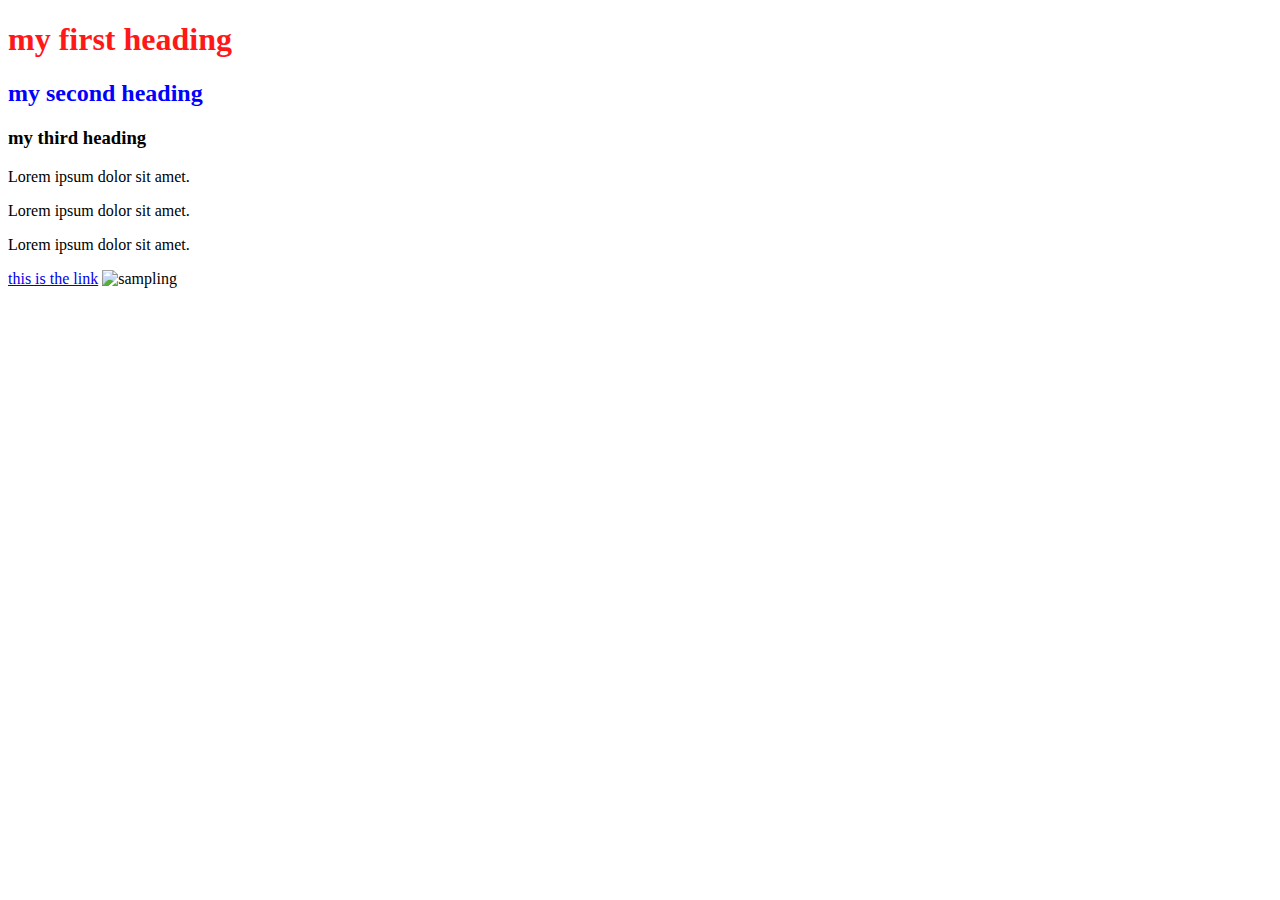
==== index.html @ 15a002f9 "basic html" ====
<!DOCTYPE html>
<html lang="en">
<head>
    <meta charset="UTF-8">
    <meta name="viewport" content="width=device-width, initial-scale=1.0">
    <title>Document</title>
</head>
<link rel="stylesheet" href="styles.css">
<body>
   <h1>my first heading</h1>  
   <h2>my second heading</h2>
   <h3>my third heading</h3>
   <p>Lorem ipsum dolor sit amet.</p>
   <div>
    <p>Lorem ipsum dolor sit amet.</p>

   </div>
<p>
    <div>Lorem ipsum dolor sit amet.</div>

</p>
<!-- a tag -->
<a href="https://accounts.google.com/b/0/AddMailService">this is the link</a>
<!-- image tag -->
<img src="c:\Users\USER\Downloads\photo-1591779051696-1c3fa1469a79.jfif" alt="sampling" width="700" height="700">
<audio src="c:\Users\USER\Downloads\Josef Suk, Serenade, Op 6 - A Far Cry (1).mp3.crdownload"></audio>

</body>
</html>
---- styles.css ----
h1 {
    color: rgb(255, 24, 24);
}
h2 {
    color:blue ;
}
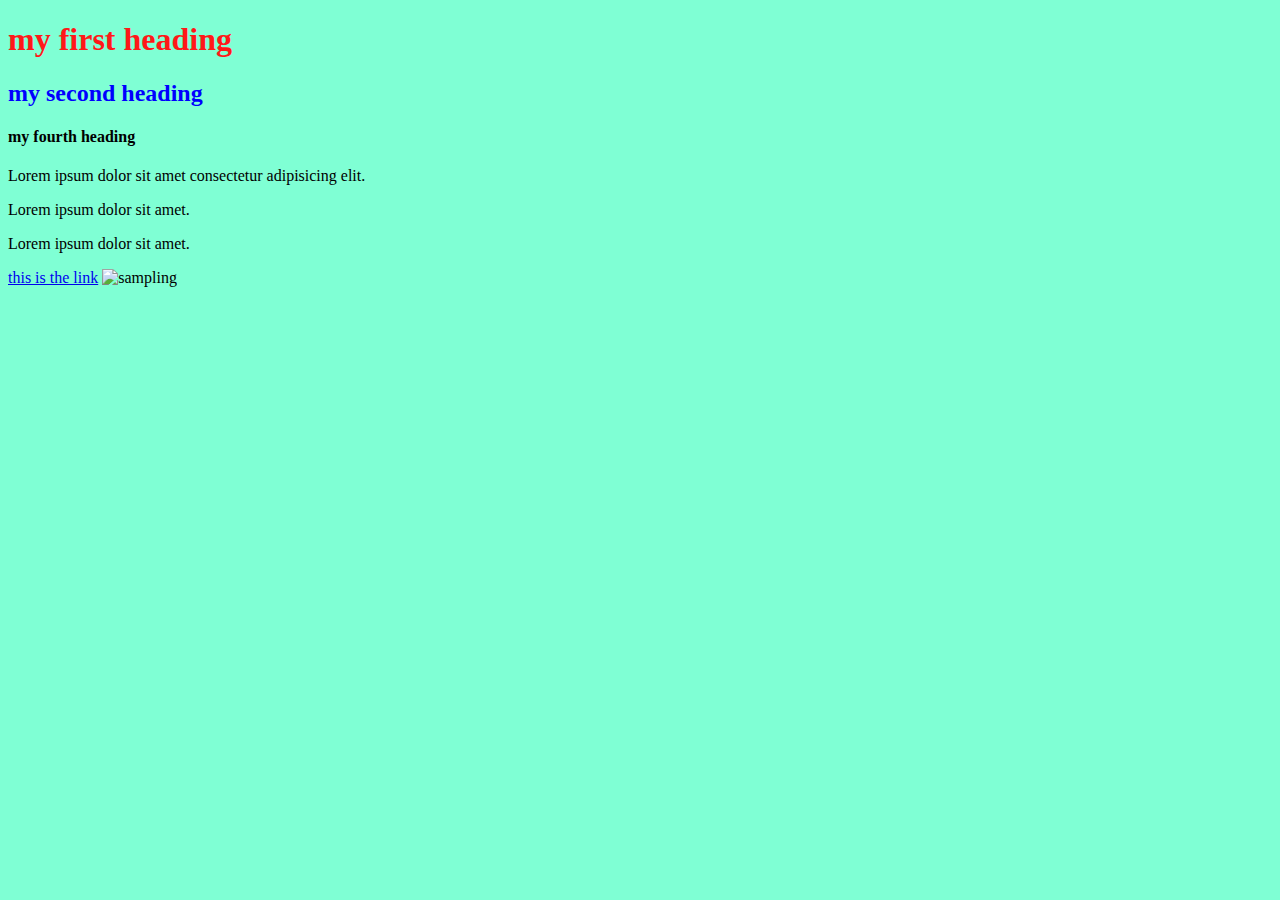
==== commit 043d3b13: "some changes" ====
--- a/index.html
+++ b/index.html
@@ -9,8 +9,8 @@
 <body>
    <h1>my first heading</h1>  
    <h2>my second heading</h2>
-   <h3>my third heading</h3>
-   <p>Lorem ipsum dolor sit amet.</p>
+   <h4>my fourth heading</h4>
+   <p>Lorem ipsum dolor sit amet consectetur adipisicing elit.</p>
    <div>
     <p>Lorem ipsum dolor sit amet.</p>
 
@@ -23,7 +23,6 @@
 <a href="https://accounts.google.com/b/0/AddMailService">this is the link</a>
 <!-- image tag -->
 <img src="c:\Users\USER\Downloads\photo-1591779051696-1c3fa1469a79.jfif" alt="sampling" width="700" height="700">
-<audio src="c:\Users\USER\Downloads\Josef Suk, Serenade, Op 6 - A Far Cry (1).mp3.crdownload"></audio>
 
 </body>
 </html>--- a/styles.css
+++ b/styles.css
@@ -4,4 +4,7 @@
 h2 {
     color:blue ;
 }
+body
+{background-color: aquamarine;
 
+}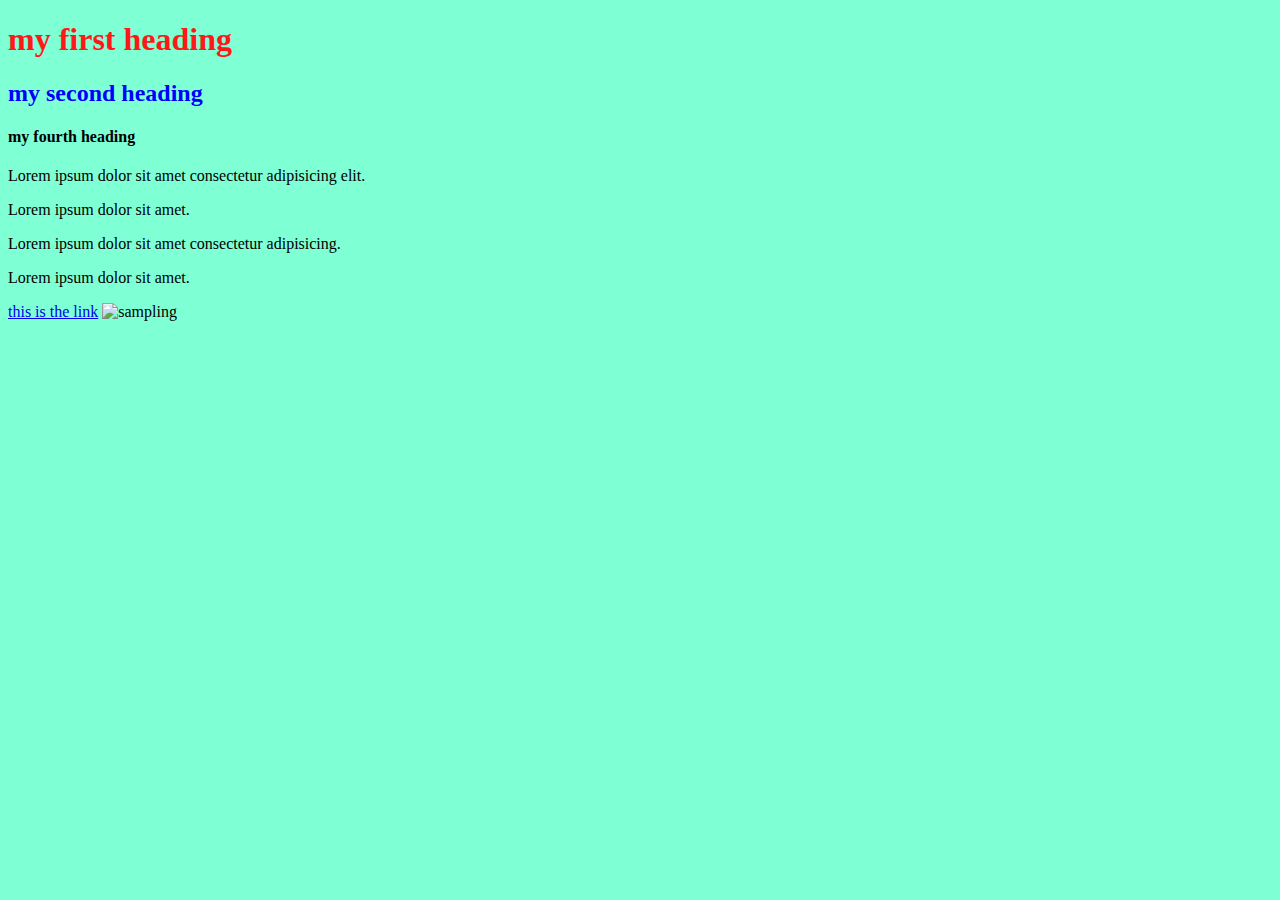
==== commit 6f5984f5: "add span" ====
--- a/index.html
+++ b/index.html
@@ -13,6 +13,7 @@
    <p>Lorem ipsum dolor sit amet consectetur adipisicing elit.</p>
    <div>
     <p>Lorem ipsum dolor sit amet.</p>
+    <span>Lorem ipsum dolor sit amet consectetur adipisicing.</span>
 
    </div>
 <p>
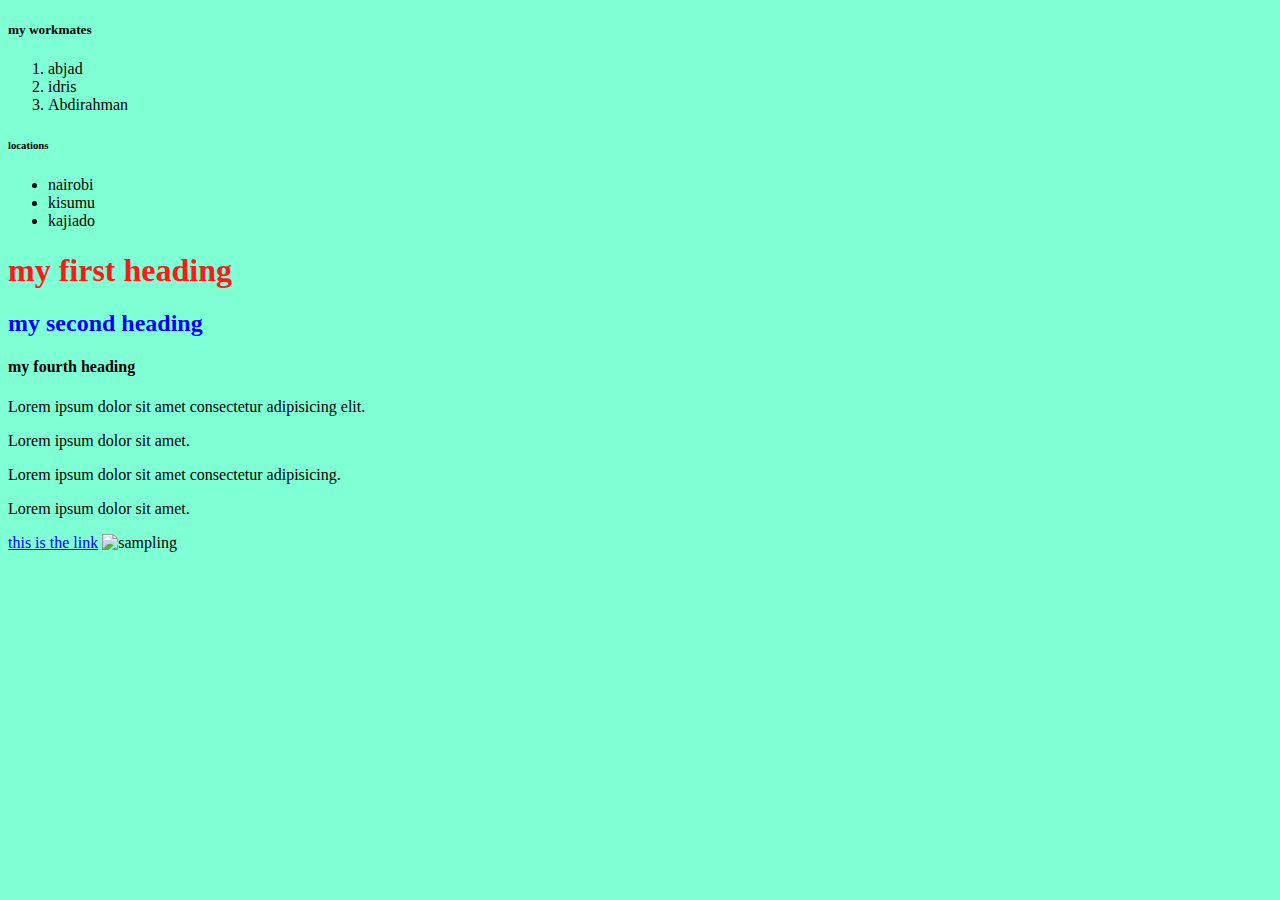
==== commit b12db2c9: "list added" ====
--- a/index.html
+++ b/index.html
@@ -6,7 +6,24 @@
     <title>Document</title>
 </head>
 <link rel="stylesheet" href="styles.css">
+<h5>my workmates</h5>
+<ol>
+    <li>abjad</li>
+    <li>idris</li>
+    <li>Abdirahman</li>
+
+</ol>
+<h6>locations</h6>
+
+<ul>
+    <li>nairobi</li>
+    <li>kisumu</li>
+    <li>kajiado</li>
+
+</ul>
 <body>
+   
+
    <h1>my first heading</h1>  
    <h2>my second heading</h2>
    <h4>my fourth heading</h4>
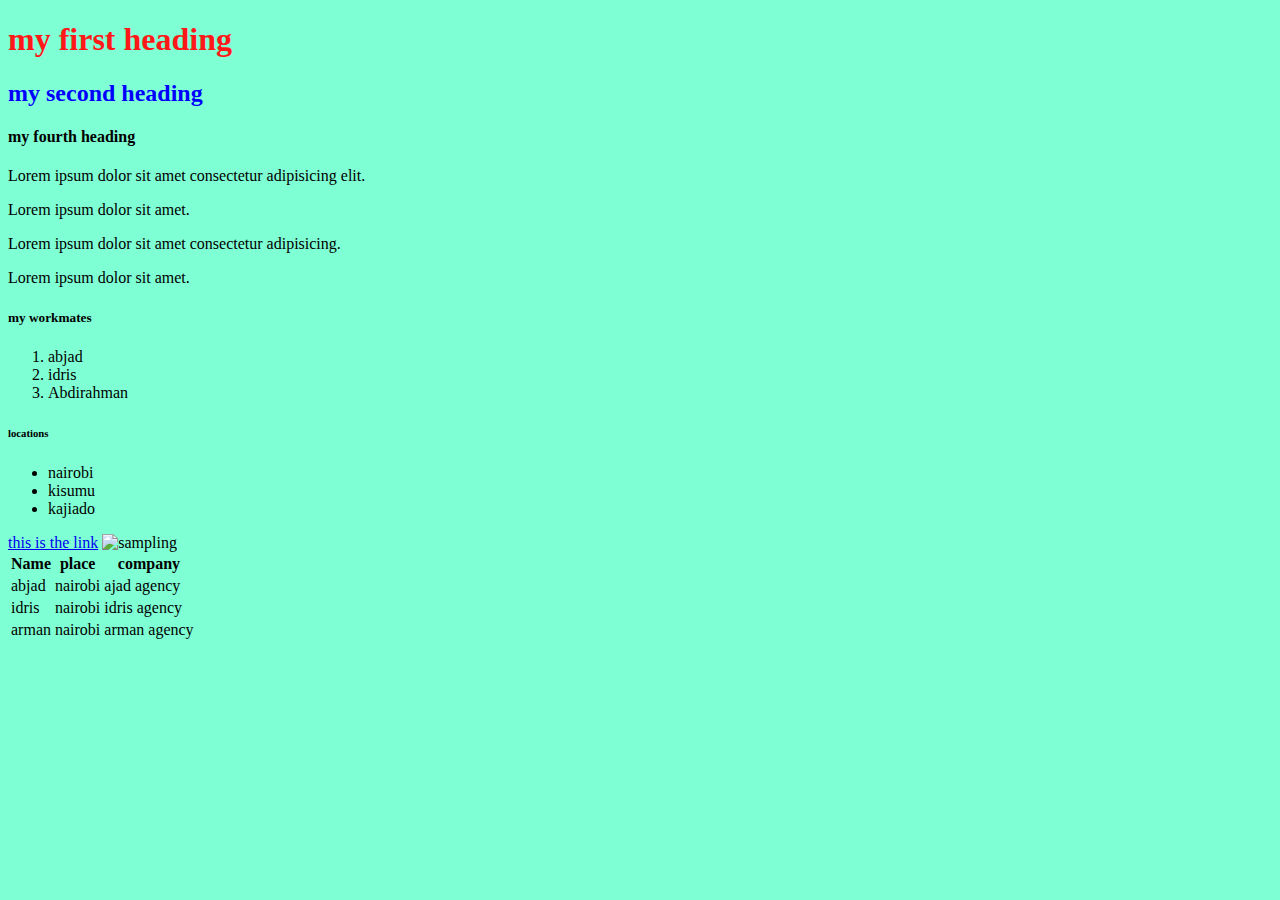
==== commit 25ae4fbf: "table added" ====
--- a/index.html
+++ b/index.html
@@ -6,6 +6,28 @@
     <title>Document</title>
 </head>
 <link rel="stylesheet" href="styles.css">
+
+
+<body>
+   
+
+   <h1>my first heading</h1>  
+   <h2>my second heading</h2>
+   <h4>my fourth heading</h4>
+   <p>Lorem ipsum dolor sit amet consectetur adipisicing elit.</p>
+
+   <div>
+    <p>Lorem ipsum dolor sit amet.</p>
+    <!-- span tag -->
+
+    <span>Lorem ipsum dolor sit amet consectetur adipisicing.</span>
+
+   </div>
+<p>
+    <div>Lorem ipsum dolor sit amet.</div>
+
+</p>
+<!-- ordered list and unordered list tag -->
 <h5>my workmates</h5>
 <ol>
     <li>abjad</li>
@@ -21,26 +43,66 @@
     <li>kajiado</li>
 
 </ul>
-<body>
-   
 
-   <h1>my first heading</h1>  
-   <h2>my second heading</h2>
-   <h4>my fourth heading</h4>
-   <p>Lorem ipsum dolor sit amet consectetur adipisicing elit.</p>
-   <div>
-    <p>Lorem ipsum dolor sit amet.</p>
-    <span>Lorem ipsum dolor sit amet consectetur adipisicing.</span>
+<!-- a tag -->
 
-   </div>
-<p>
-    <div>Lorem ipsum dolor sit amet.</div>
+<a href="https://accounts.google.com/b/0/AddMailService">this is the link</a>
 
-</p>
-<!-- a tag -->
-<a href="https://accounts.google.com/b/0/AddMailService">this is the link</a>
+
 <!-- image tag -->
 <img src="c:\Users\USER\Downloads\photo-1591779051696-1c3fa1469a79.jfif" alt="sampling" width="700" height="700">
 
+
+<!-- table tag  -->
+<table>
+<tr>
+    <th><b>Name</b></th>
+    <th><b>place</b></th>
+    <th><b>company</b></th>
+</tr>
+<tr>
+     <td>abjad</td>
+     &nbsp;&nbsp;&nbsp;&nbsp;&nbsp;&nbsp;&nbsp;
+     <td>nairobi</td>
+     &nbsp;&nbsp;&nbsp;&nbsp;&nbsp;&nbsp;&nbsp;
+     <td>ajad agency</td>
+     &nbsp;&nbsp;&nbsp;&nbsp;&nbsp;&nbsp;&nbsp;
+
+</tr>
+&nbsp;&nbsp;&nbsp;&nbsp;&nbsp;&nbsp;&nbsp;&nbsp;&nbsp;
+<tr>
+    <td>
+    idris
+    </td>
+    &nbsp;&nbsp;&nbsp;&nbsp;&nbsp;&nbsp;&nbsp;
+
+    <td>nairobi</td>
+    &nbsp;&nbsp;&nbsp;&nbsp;&nbsp;&nbsp;&nbsp;
+    <td>idris agency</td>
+    &nbsp;&nbsp;&nbsp;&nbsp;&nbsp;&nbsp;&nbsp;
+
+
+    </tr>
+    &nbsp;&nbsp;&nbsp;&nbsp;&nbsp;&nbsp;&nbsp;
+    <tr>
+        <td>
+            arman
+        </td>
+        &nbsp;&nbsp;&nbsp;&nbsp;&nbsp;&nbsp;&nbsp;
+        <td>
+            nairobi
+        </td>
+        &nbsp;&nbsp;&nbsp;&nbsp;&nbsp;&nbsp;&nbsp;
+        <td>
+
+            arman agency
+        </td>
+        &nbsp;&nbsp;&nbsp;&nbsp;&nbsp;&nbsp;&nbsp;
+    </tr>
+     &nbsp;&nbsp;&nbsp;&nbsp;&nbsp;&nbsp;&nbsp;
+    
+
+</table>
+
 </body>
 </html>